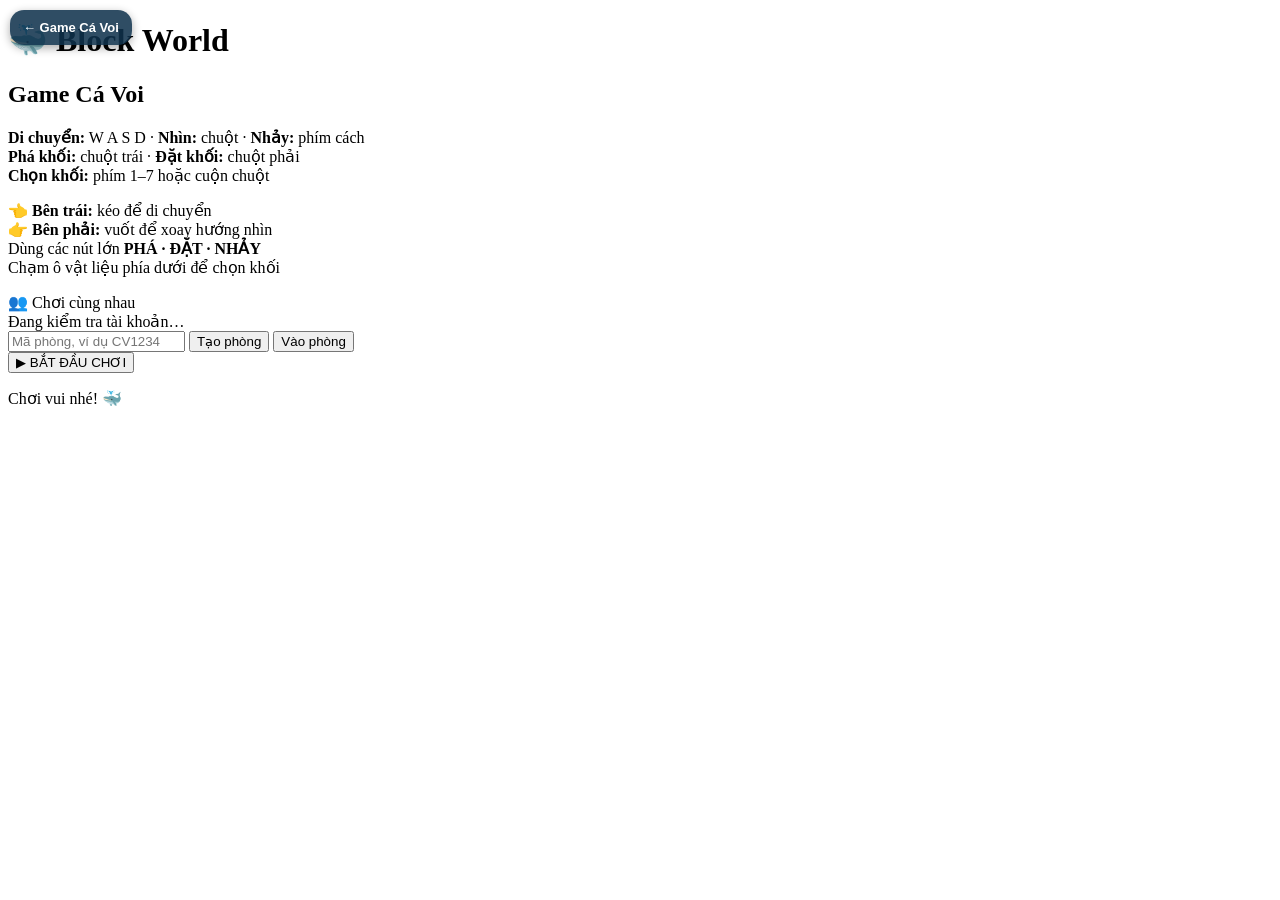
==== minecraft/index.html @ ddf8b575 "Block World multiplayer giai doan 2 3 4" ====
<!doctype html>
<html lang="vi">
  <head>
    <meta charset="UTF-8" />
    <link rel="icon" type="image/svg+xml" href="/xep-khoi/minecraft/favicon.svg" />
    <meta name="viewport" content="width=device-width,initial-scale=1,maximum-scale=1,user-scalable=no,viewport-fit=cover" />
    <meta name="mobile-web-app-capable" content="yes" />
    <meta name="apple-mobile-web-app-capable" content="yes" />
    <meta name="apple-mobile-web-app-title" content="Block World – Game Cá Voi" />
    <meta name="theme-color" content="#87ceeb" />
    <meta name="description" content="Block World – Game Cá Voi: thế giới khối 3D vui nhộn dành cho trẻ em." />
    <title>Block World – Game Cá Voi</title>
    <script type="module" crossorigin src="/xep-khoi/minecraft/assets/index-Drq5ijJF.js"></script>
    <link rel="stylesheet" crossorigin href="/xep-khoi/minecraft/assets/index-DHw5ylRu.css">
  </head>
  <body><a href="../" aria-label="Quay lại Game Cá Voi" style="position:fixed;z-index:99999;top:max(10px,env(safe-area-inset-top));left:max(10px,env(safe-area-inset-left));background:#10324ddd;color:#fff;text-decoration:none;padding:10px 13px;border-radius:14px;font:800 13px Arial,sans-serif;box-shadow:0 3px 10px #0005">← Game Cá Voi</a>
    <div id="app">
      <div id="crosshair" aria-hidden="true"></div>
      <div id="hotbar"></div>
      <div id="overlay">
        <div id="overlay-content">
          <h1>🐳 Block World</h1>
          <h2>Game Cá Voi</h2>
          <p class="controls-desktop">
            <b>Di chuyển:</b> W A S D · <b>Nhìn:</b> chuột · <b>Nhảy:</b> phím cách<br />
            <b>Phá khối:</b> chuột trái · <b>Đặt khối:</b> chuột phải<br />
            <b>Chọn khối:</b> phím 1–7 hoặc cuộn chuột
          </p>
          <p class="controls-touch">
            👈 <b>Bên trái:</b> kéo để di chuyển<br />
            👉 <b>Bên phải:</b> vuốt để xoay hướng nhìn<br />
            Dùng các nút lớn <b>PHÁ · ĐẶT · NHẢY</b><br />
            Chạm ô vật liệu phía dưới để chọn khối
          </p>

          <div id="mp-panel" class="mp-panel">
            <div class="mp-title">👥 Chơi cùng nhau</div>
            <div id="mp-status" class="mp-status">Đang kiểm tra tài khoản…</div>
            <div id="mp-actions" class="mp-actions">
              <input id="mp-room-code" maxlength="8" inputmode="text" autocomplete="off" placeholder="Mã phòng, ví dụ CV1234" />
              <button id="mp-create-room" type="button">Tạo phòng</button>
              <button id="mp-join-room" type="button">Vào phòng</button>
            </div>
            <div id="mp-current" class="mp-current" hidden>
              <div>Phòng: <b id="mp-current-code">—</b> · <span id="mp-count">1 người</span></div>
              <div id="mp-player-list" class="mp-player-list"></div>
              <button id="mp-leave-room" type="button" class="mp-leave">Rời phòng</button>
            </div>
          </div>

          <button id="play-button" type="button">▶ BẮT ĐẦU CHƠI</button>
          <p class="kid-note">Chơi vui nhé! 🐳</p>
        </div>
      </div>
    </div>
  </body>
</html>
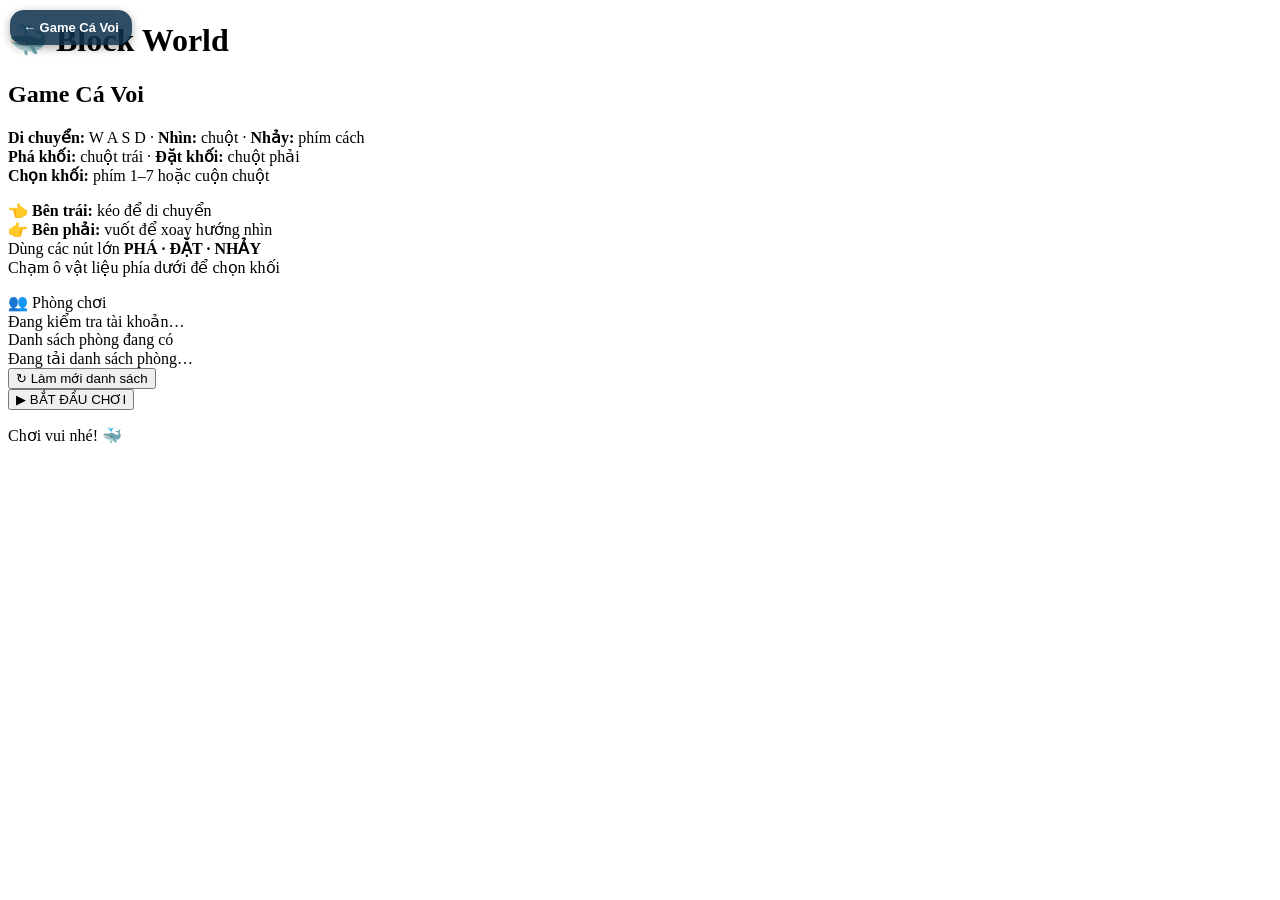
==== commit 1b874b2f: "Block World admin tao phong user chon danh sach" ====
--- a/minecraft/index.html
+++ b/minecraft/index.html
@@ -10,8 +10,8 @@
     <meta name="theme-color" content="#87ceeb" />
     <meta name="description" content="Block World – Game Cá Voi: thế giới khối 3D vui nhộn dành cho trẻ em." />
     <title>Block World – Game Cá Voi</title>
-    <script type="module" crossorigin src="/xep-khoi/minecraft/assets/index-Drq5ijJF.js"></script>
-    <link rel="stylesheet" crossorigin href="/xep-khoi/minecraft/assets/index-DHw5ylRu.css">
+    <script type="module" crossorigin src="/xep-khoi/minecraft/assets/index-BmiKaS0S.js"></script>
+    <link rel="stylesheet" crossorigin href="/xep-khoi/minecraft/assets/index-CvXNl8Hh.css">
   </head>
   <body><a href="../" aria-label="Quay lại Game Cá Voi" style="position:fixed;z-index:99999;top:max(10px,env(safe-area-inset-top));left:max(10px,env(safe-area-inset-left));background:#10324ddd;color:#fff;text-decoration:none;padding:10px 13px;border-radius:14px;font:800 13px Arial,sans-serif;box-shadow:0 3px 10px #0005">← Game Cá Voi</a>
     <div id="app">
@@ -34,12 +34,15 @@
           </p>
 
           <div id="mp-panel" class="mp-panel">
-            <div class="mp-title">👥 Chơi cùng nhau</div>
+            <div class="mp-title">👥 Phòng chơi</div>
             <div id="mp-status" class="mp-status">Đang kiểm tra tài khoản…</div>
-            <div id="mp-actions" class="mp-actions">
-              <input id="mp-room-code" maxlength="8" inputmode="text" autocomplete="off" placeholder="Mã phòng, ví dụ CV1234" />
-              <button id="mp-create-room" type="button">Tạo phòng</button>
-              <button id="mp-join-room" type="button">Vào phòng</button>
+            <div id="mp-admin-actions" class="mp-admin-actions" hidden>
+              <button id="mp-create-room" type="button">➕ Tạo phòng mới</button>
+            </div>
+            <div id="mp-room-list-wrap" class="mp-room-list-wrap">
+              <div class="mp-list-title">Danh sách phòng đang có</div>
+              <div id="mp-room-list" class="mp-room-list"><div class="mp-empty">Đang tải danh sách phòng…</div></div>
+              <button id="mp-refresh-rooms" type="button" class="mp-refresh">↻ Làm mới danh sách</button>
             </div>
             <div id="mp-current" class="mp-current" hidden>
               <div>Phòng: <b id="mp-current-code">—</b> · <span id="mp-count">1 người</span></div>
